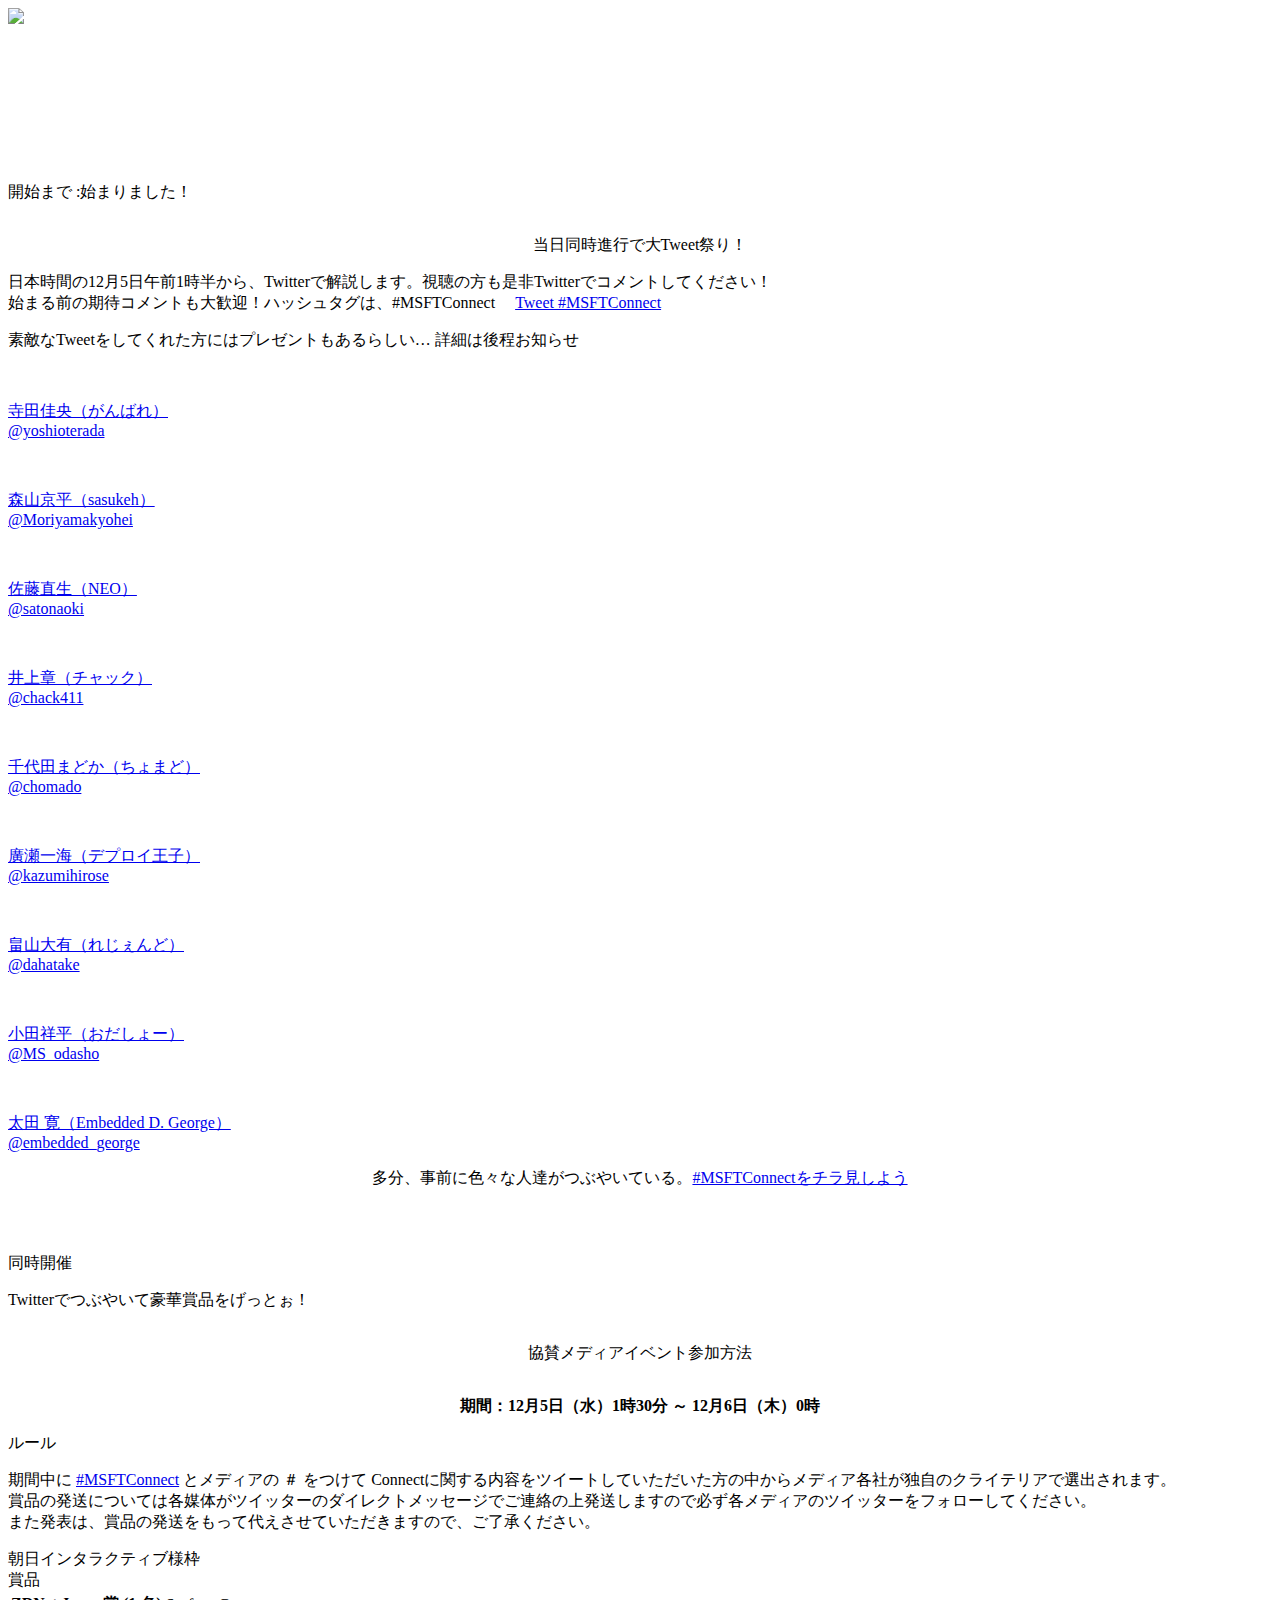
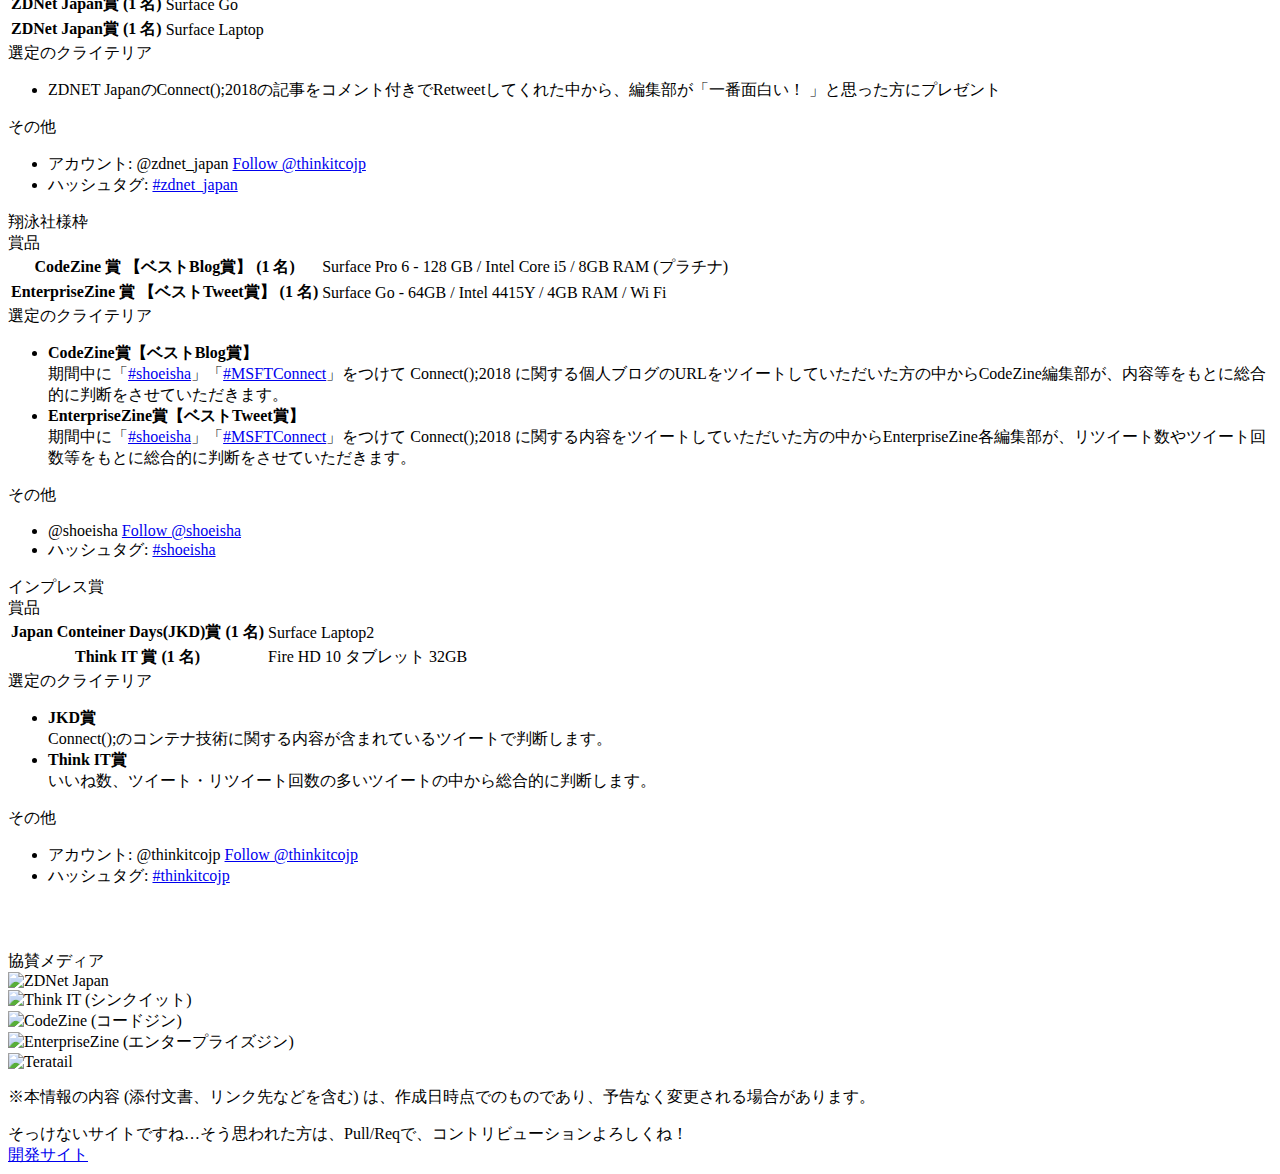
==== connect2018/index.htm @ d796ec49 "kyohei moriyamaの名前を修正" ====
<!DOCTYPE html>
<html>

<head>
    <meta charset="utf-8" />
    <meta http-equiv="X-UA-Compatible" content="IE=edge">
    <title>Connect();2018 - 日本のみんなでつながって成長していくサイト... 多分日々進化してく？</title>
    <meta name="viewport" content="width=device-width, initial-scale=1">
    <!--   <link rel="stylesheet" type="text/css" media="screen" href="main.css" />
    <script src="main.js"></script> -->
    <link rel="stylesheet" type="text/css" href="https://cdnjs.cloudflare.com/ajax/libs/bulma/0.7.2/css/bulma.min.css" />
    <link rel="stylesheet" type="text/css" href="style.css" />
    <script src="https://code.jquery.com/jquery-1.9.1.min.js"></script>
    <script type="text/javascript">
        function CountdownTimer(elm, tl, mes) {
            this.initialize.apply(this, arguments);
        }
        CountdownTimer.prototype = {
            initialize: function (elm, tl, mes) {
                this.elem = document.getElementById(elm);
                this.tl = tl;
                this.mes = mes;
            },
            countDown: function () {
                var timer = '';
                var today = new Date();
                var day = Math.floor((this.tl - today) / (24 * 60 * 60 * 1000));
                var hour = Math.floor(((this.tl - today) % (24 * 60 * 60 * 1000)) / (60 * 60 * 1000));
                var min = Math.floor(((this.tl - today) % (24 * 60 * 60 * 1000)) / (60 * 1000)) % 60;
                var sec = Math.floor(((this.tl - today) % (24 * 60 * 60 * 1000)) / 1000) % 60 % 60;
                var milli = Math.floor(((this.tl - today) % (24 * 60 * 60 * 1000)) / 10) % 100;
                var me = this;

                if ((this.tl - today) > 0) {
                    if (day) timer += '<span class="day">' + day + '日と</span>';
                    if (hour) timer += '<span class="hour">' + hour + '時間</span>';
                    timer += '<span class="min">' + this.addZero(min) + '分</span>';
                    this.elem.innerHTML = timer;
                    tid = setTimeout(function () {
                        me.countDown();
                    }, 10);
                } else {
                    this.elem.innerHTML = this.mes;
                    return;
                }
            },
            addZero: function (num) {
                return ('0' + num).slice(-2);
            }
        }

        function CDTimer() {
            var text = '開始まで :';
            var tl = new Date('2018/12/05 01:00:00');
            var timer = new CountdownTimer('CDTimer', tl, '始まりました！');
            timer.countDown();
            target = document.getElementById("text");
            target.innerHTML = text;
        }
        window.onload = function () {
            CDTimer();
        }
    </script>
</head>

<body>
    <div class="mv">
        <div class="container">
            <a href="http://aka.ms/connectevent" target="_blank"><img src="./media/Connect-Go-Live_EA_R1-A_TW.gif" /></a>
        </div>
    </div>
    <div class="mv">
        <iframe src='https://mediastream.microsoft.com/events/2018/1812/Connect/player/ConnectMain.html?cid=FieldAmp-Japan'
            border='0' frameborder='0' scrolling='no' allowfullscreen style='overflow:hidden;'>
            <!DOCTYPE html>
            <html>

            <head>
                <title></title>
                <meta charset="utf-8" />
            </head>

            <body></body>

            </html>
        </iframe>
    </div>

    <div class="hero is-info">
        <div class="hero-body">
            <div class="container">
                <div id="countdown_part" class="title">
                    <span class="timetext" id="text"></span><span id="CDTimer"></span>
                </div>
            </div>
        </div>
    </div>

    <div class="container">

        <div class="subtitle is-1" style="text-align: center; margin-top: 32px;">当日同時進行で大Tweet祭り！</div>

        <div id="first-message">
            <p>日本時間の12月5日午前1時半から、Twitterで解説します。視聴の方も是非Twitterでコメントしてください！<br>始まる前の期待コメントも大歓迎！ハッシュタグは、<a href="https://twitter.com/hashtag/MSFTConnect?src=hash"
                    target="_blank"></a>#MSFTConnect <span style="margin-left: 16px; display: inline-block;"><a href="https://twitter.com/intent/tweet?button_hashtag=MSFTConnect&ref_src=twsrc%5Etfw"
                        class="twitter-hashtag-button" data-show-count="false">Tweet #MSFTConnect</a>
                    <script async src="https://platform.twitter.com/widgets.js" charset="utf-8"></script>
                </span></p>
            <p>素敵なTweetをしてくれた方にはプレゼントもあるらしい… 詳細は後程お知らせ</p>
        </div>
        <div id="first-content" class="box">
            <div class="live-member level">
                <div class="level-item has-text-centered">
                    <div class="image">
                        <a href="https://twitter.com/yoshioterada" target="_blank">
                            <div><img class="is-rounded is-128x128" src="https://pbs.twimg.com/profile_images/631819260566745090/BuvoVo_Z_400x400.jpg"
                                    alt=""></div>
                            <p class="heading">寺田佳央（がんばれ）<br>@yoshioterada</p>
                        </a>
                    </div>
                </div>
                <div class="level-item has-text-centered">
                    <div class="image">
                        <a href="https://twitter.com/Moriyamakyohei" target="_blank">
                            <div><img class="is-rounded is-128x128" src="https://pbs.twimg.com/profile_images/1004241172254998528/gPisn2JV_400x400.jpg"
                                    alt=""></div>
                            <p class="heading">森山京平（sasukeh） <br>@Moriyamakyohei</p>
                        </a>
                    </div>
                </div>
                <div class="level-item has-text-centered">
                    <div class="image">
                        <a href="https://twitter.com/satonaoki" target="_blank">
                            <div><img class="is-rounded is-128x128" src="https://pbs.twimg.com/profile_images/1027744299511758848/-HyxqDrm_400x400.jpg"
                                    alt=""></div>
                            <p class="heading">佐藤直生（NEO）<br>@satonaoki</p>
                        </a>
                    </div>
                </div>
                <div class="level-item has-text-centered">
                    <div class="image">
                        <a href="https://twitter.com/chack411" target="_blank">
                            <div><img class="is-rounded" src="https://pbs.twimg.com/profile_images/1042088647833468928/E4us1sFs_400x400.jpg"
                                    alt=""></div>
                            <p class="heading">井上章（チャック）<br>@chack411</p>
                        </a>
                    </div>
                </div>
                <div class="level-item has-text-centered">
                    <div class="image">
                        <a href="https://twitter.com/chomado" target="_blank">
                            <div><img class="is-rounded" src="https://pbs.twimg.com/profile_images/1050242640585797632/HLKii_w3_400x400.jpg"
                                    alt=""></div>
                            <p class="heading">千代田まどか（ちょまど）<br>@chomado</p>
                        </a>
                    </div>
                </div>
                <div class="level-item has-text-centered">
                    <div class="image">
                        <a href="https://twitter.com/kazumihirose" target="_blank">
                            <div><img class="is-rounded" src="https://pbs.twimg.com/profile_images/857556268415766529/f6F5N2Xr_400x400.jpg"
                                    alt=""></div>
                            <p class="heading">廣瀬一海（デプロイ王子）<br>@kazumihirose</p>
                        </a>
                    </div>
                </div>
                <div class="level-item has-text-centered">
                    <div class="image">
                        <a href="https://twitter.com/dahatake" target="_blank">
                            <div><img class="is-rounded" src="https://pbs.twimg.com/profile_images/908348704016416774/4GsgPl7V_400x400.jpg"
                                    alt=""></div>
                            <p class="heading">畠山大有（れじぇんど）<br>@dahatake</p>
                        </a>
                    </div>
                </div>
                <div class="level-item has-text-centered">
                    <div class="image">
                        <a href="https://twitter.com/MS_odasho" target="_blank">
                            <div><img class="is-rounded" src="https://pbs.twimg.com/profile_images/765727034945351680/FRMDC5g0_400x400.jpg"
                                    alt=""></div>
                            <p class="heading">小田祥平（おだしょー）<br>@MS_odasho</p>
                        </a>
                    </div>
                </div>
                <div class="level-item has-text-centered">
                    <div class="image">
                        <a href="https://twitter.com/embedded_george" target="_blank">
                            <div><img class="is-rounded" src="https://pbs.twimg.com/profile_images/988253026686189568/6ACheeOR_400x400.jpg"
                                    alt=""></div>
                            <p class="heading">太田 寛（Embedded D. George）<br>@embedded_george</p>
                        </a>
                    </div>
                </div>
            </div>
        </div>

        <p style="margin-top: 16px; text-align: center;">多分、事前に色々な人達がつぶやいている。<a href="https://twitter.com/hashtag/MSConnect"
                target="_blank">#MSFTConnectをチラ見しよう</a></p>

    </div>

    <div class="hero is-info" style="margin-bottom: 32px; margin-top: 64px;">
        <div class="hero-body">
            <div class="container">
                <div class="title">同時開催</div>
                <p class="subtitle">Twitterでつぶやいて豪華賞品をげっとぉ！</p>
            </div>
        </div>
    </div>

    <div class="container">
        <div class="subtitle is-1" style="text-align: center;">協賛メディアイベント参加方法</div>
        <p style="text-align: center; margin-top: 32px; font-weight: bold;">期間：12月5日（水）1時30分 ～ 12月6日（木）0時</p>

        <div class="wrap-rule">
            <div class="subtitle is-2">ルール</div>
            <p>期間中に <a href="https://twitter.com/hashtag/MSFTConnect?src=hash" target="_blank">#MSFTConnect</a> とメディアの
                ＃ をつけて Connectに関する内容をツイートしていただいた方の中からメディア各社が独自のクライテリアで選出されます。<br />賞品の発送については各媒体がツイッターのダイレクトメッセージでご連絡の上発送しますので必ず各メディアのツイッターをフォローしてください。<br>また発表は、賞品の発送をもって代えさせていただきますので、ご了承ください。</p>
        </div>

        <div class="box">
            <div class="subtitle is-3">朝日インタラクティブ様枠</div>
            <article class="message">
                <div class="message-header">賞品</div>
                <div class="message-body">
                    <table class="table">
                        <tbody>
                            <tr>
                                <th>ZDNet Japan賞 (1 名)</th>
                                <td>Surface Go</td>
                            </tr>
                            <tr>
                                <th>ZDNet Japan賞 (1 名)</th>
                                <td>Surface Laptop</td>
                            </tr>
                        </tbody>
                    </table>
                </div>
            </article>
            <div class="subtitle is-5 has-text-grey">選定のクライテリア</div>
            <ul class="notes">
                <li>ZDNET JapanのConnect();2018の記事をコメント付きでRetweetしてくれた中から、編集部が「<span class="has-text-danger">一番面白い！</span>
                    」と思った方にプレゼント</li>
            </ul>
            <div class="subtitle is-5 has-text-grey">その他</div>
            <ul class="notes">
                <li>アカウント: @zdnet_japan <a href="https://twitter.com/zdnet_japan?ref_src=twsrc%5Etfw" class="twitter-follow-button"
                        data-show-count="false">Follow @thinkitcojp</a>
                    <script async src="https://platform.twitter.com/widgets.js" charset="utf-8"></script>
                </li>
                <li>ハッシュタグ: <a href="https://twitter.com/hashtag/ZDNet_Japan?src=hash" target="_blank">#zdnet_japan</a></li>
            </ul>
        </div>
        <div class="box">
            <div class="subtitle is-3">翔泳社様枠</div>
            <article class="message">
                <div class="message-header">賞品</div>
                <div class="message-body">
                    <table class="table">
                        <tbody>
                            <tr>
                                <th>CodeZine 賞 【ベストBlog賞】 (1 名)</th>
                                <td>Surface Pro 6 - 128 GB / Intel Core i5 / 8GB RAM (プラチナ)</td>
                            </tr>
                            <tr>
                                <th>EnterpriseZine 賞 【ベストTweet賞】 (1 名)</th>
                                <td>Surface Go - 64GB / Intel 4415Y / 4GB RAM / Wi Fi</td>
                            </tr>
                        </tbody>
                    </table>
                </div>
            </article>

            <div class="subtitle is-5 has-text-grey">選定のクライテリア</div>
            <ul class="notes">
                <li><strong>CodeZine賞【ベストBlog賞】</strong><br> 期間中に「<a href="https://twitter.com/hashtag/shoeisha?src=hash"
                        target="_blank">#shoeisha</a>」「<a href="https://twitter.com/hashtag/MSFTConnect?src=hash"
                        target="_blank">#MSFTConnect</a>」をつけて Connect();2018
                    に関する個人ブログのURLをツイートしていただいた方の中からCodeZine編集部が、内容等をもとに総合的に判断をさせていただきます。</li>
                <li><strong>EnterpriseZine賞【ベストTweet賞】</strong> <br> 期間中に「<a href="https://twitter.com/hashtag/shoeisha?src=hash"
                        target="_blank">#shoeisha</a>」「<a href="https://twitter.com/hashtag/MSFTConnect?src=hash"
                        target="_blank">#MSFTConnect</a>」をつけて Connect();2018
                    に関する内容をツイートしていただいた方の中からEnterpriseZine各編集部が、リツイート数やツイート回数等をもとに総合的に判断をさせていただきます。</li>
            </ul>
            <div class="subtitle is-5 has-text-grey">その他</div>
            <ul class="notes">
                <li>@shoeisha <a href="https://twitter.com/shoeisha?ref_src=twsrc%5Etfw" class="twitter-follow-button"
                        data-show-count="false">Follow @shoeisha</a>
                    <script async src="https://platform.twitter.com/widgets.js" charset="utf-8"></script>
                </li>
                <li>ハッシュタグ: <a href="https://twitter.com/hashtag/shoeisha?src=hash" target="_blank">#shoeisha</a></li>
            </ul>
        </div>

        <div class="box">
            <div class="subtitle is-3">インプレス賞</div>

            <article class="message">
                <div class="message-header">賞品</div>
                <div class="message-body">
                    <table class="table">
                        <tbody>
                            <tr>
                                <th>Japan Conteiner Days(JKD)賞 (1 名)</th>
                                <td>Surface Laptop2</td>
                            </tr>
                            <tr>
                                <th>Think IT 賞 (1 名)</th>
                                <td>Fire HD 10 タブレット 32GB</td>
                            </tr>
                        </tbody>
                    </table>
                </div>
            </article>

            <div class="subtitle is-5 has-text-grey">選定のクライテリア</div>
            <ul class="notes">
                <li><strong>JKD賞</strong><br> Connect();のコンテナ技術に関する内容が含まれているツイートで判断します。</li>
                <li><strong>Think IT賞</strong><br>いいね数、ツイート・リツイート回数の多いツイートの中から総合的に判断します。</li>
            </ul>
            <div class="subtitle is-5 has-text-grey">その他</div>
            <ul class="notes">
                <li>アカウント: @thinkitcojp <a href="https://twitter.com/thinkitcojp?ref_src=twsrc%5Etfw" class="twitter-follow-button"
                        data-show-count="false">Follow @thinkitcojp</a>
                    <script async src="https://platform.twitter.com/widgets.js" charset="utf-8"></script>
                </li>
                <li>ハッシュタグ: <a href="https://twitter.com/hashtag/thinkitcojp?src=hash" target="_blank">#thinkitcojp</a></li>
            </ul>

        </div>


    </div>
    <!--
    <p>
        <a class="twitter-timeline" href="https://twitter.com/embedded_george/lists/connect2018experts?ref_src=twsrc%5Etfw">当日つぶやく人たちに日常</a>
        <script async src="https://platform.twitter.com/widgets.js" charset="utf-8"></script>
    </p> 
-->

    <div class="wrap-media" style="margin-top: 64px;">
        <div class="container">
            <div class="subtitle is-2">協賛メディア</div>

            <div class="live-media level">
                <div class="level-item has-text-centered">
                    <div class="">
                        <img width="150" height="70" class="mscom-image sponsorPC" alt="ZDNet Japan" src="./media/zdnet_rgb.png">
                    </div>
                </div>
                <div class="level-item has-text-centered">
                    <div class="">
                        <img width="150" height="70" class="mscom-image sponsorPC" alt="Think IT (シンクイット)" src="./media/thinkit_basic.png">
                    </div>
                </div>
                <div class="level-item has-text-centered">
                    <div class="">
                        <img width="150" height="70" class="mscom-image sponsorPC" alt="CodeZine (コードジン)" src="./media/czlogo4web_padding.png">
                    </div>
                </div>
                <div class="level-item has-text-centered">
                    <div class="">
                        <img width="150" height="95" class="mscom-image sponsorPC" alt="EnterpriseZine (エンタープライズジン)"
                            src="./media/EnterpriseZine_logo.jpg">
                    </div>
                </div>
                <div class="level-item has-text-centered">
                    <div class="">
                        <img width="150" height="73" class="mscom-image sponsorPC" alt="Teratail" src="./media/06FF2BE8-03ED-46C2-B627-445B1ADF8217.png">
                    </div>
                </div>
            </div>
        </div>
    </div>

    <div class="container">
        <div class="disclaimer">
            <p>※本情報の内容 (添付文書、リンク先などを含む) は、作成日時点でのものであり、予告なく変更される場合があります。</p>
        </div>
    </div>


    <div class="last-message">
        <div class="container">
            <div>そっけないサイトですね…そう思われた方は、Pull/Reqで、コントリビューションよろしくね！<br />
                <a href="https://github.com/aldente-dev/aldente-dev.github.io" target="_blank">開発サイト</a></div>
        </div>
    </div>

</body>

</html>
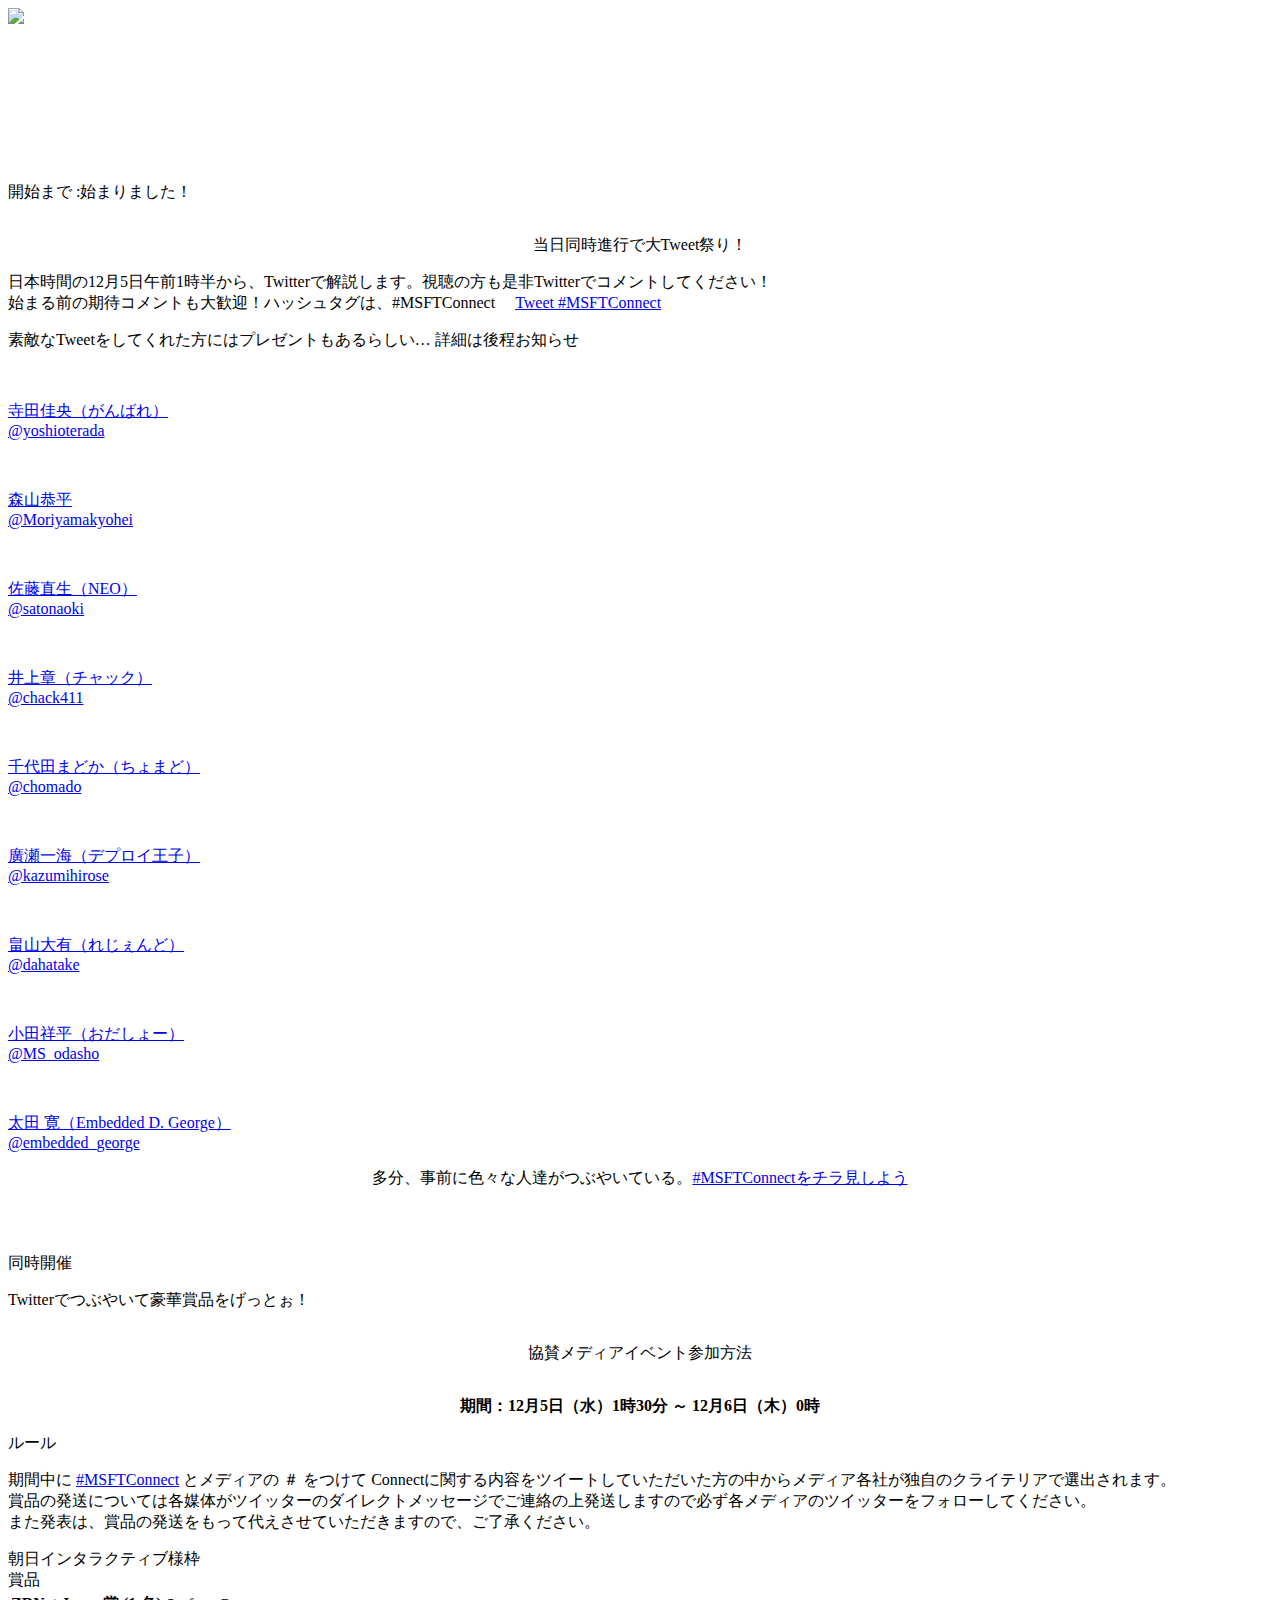
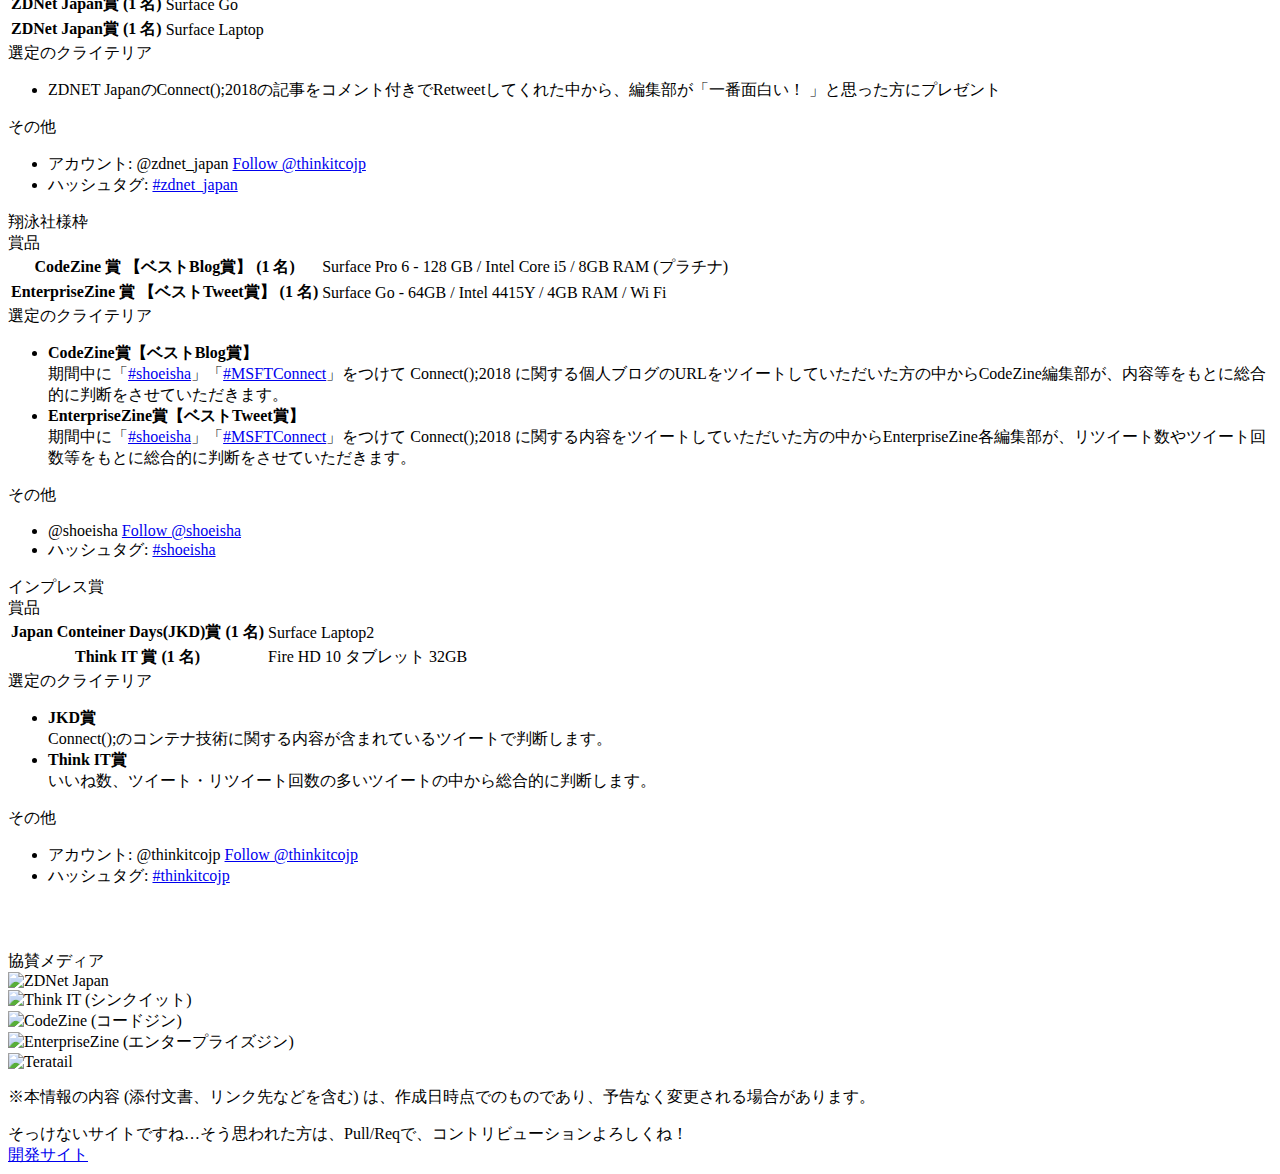
==== commit febb476e: "Merge pull request #5 from satonaoki/patch-1" ====
--- a/connect2018/index.htm
+++ b/connect2018/index.htm
@@ -20,8 +20,7 @@
                 this.elem = document.getElementById(elm);
                 this.tl = tl;
                 this.mes = mes;
-            },
-            countDown: function () {
+            }, countDown: function () {
                 var timer = '';
                 var today = new Date();
                 var day = Math.floor((this.tl - today) / (24 * 60 * 60 * 1000));
@@ -36,19 +35,13 @@
                     if (hour) timer += '<span class="hour">' + hour + '時間</span>';
                     timer += '<span class="min">' + this.addZero(min) + '分</span>';
                     this.elem.innerHTML = timer;
-                    tid = setTimeout(function () {
-                        me.countDown();
-                    }, 10);
+                    tid = setTimeout(function () { me.countDown(); }, 10);
                 } else {
                     this.elem.innerHTML = this.mes;
                     return;
                 }
-            },
-            addZero: function (num) {
-                return ('0' + num).slice(-2);
-            }
+            }, addZero: function (num) { return ('0' + num).slice(-2); }
         }
-
         function CDTimer() {
             var text = '開始まで :';
             var tl = new Date('2018/12/05 01:00:00');
@@ -104,8 +97,7 @@
             <p>日本時間の12月5日午前1時半から、Twitterで解説します。視聴の方も是非Twitterでコメントしてください！<br>始まる前の期待コメントも大歓迎！ハッシュタグは、<a href="https://twitter.com/hashtag/MSFTConnect?src=hash"
                     target="_blank"></a>#MSFTConnect <span style="margin-left: 16px; display: inline-block;"><a href="https://twitter.com/intent/tweet?button_hashtag=MSFTConnect&ref_src=twsrc%5Etfw"
                         class="twitter-hashtag-button" data-show-count="false">Tweet #MSFTConnect</a>
-                    <script async src="https://platform.twitter.com/widgets.js" charset="utf-8"></script>
-                </span></p>
+                    <script async src="https://platform.twitter.com/widgets.js" charset="utf-8"></script></span></p>
             <p>素敵なTweetをしてくれた方にはプレゼントもあるらしい… 詳細は後程お知らせ</p>
         </div>
         <div id="first-content" class="box">
@@ -124,7 +116,7 @@
                         <a href="https://twitter.com/Moriyamakyohei" target="_blank">
                             <div><img class="is-rounded is-128x128" src="https://pbs.twimg.com/profile_images/1004241172254998528/gPisn2JV_400x400.jpg"
                                     alt=""></div>
-                            <p class="heading">森山京平（sasukeh） <br>@Moriyamakyohei</p>
+                            <p class="heading">森山恭平 <br>@Moriyamakyohei</p>
                         </a>
                     </div>
                 </div>
@@ -194,7 +186,7 @@
             </div>
         </div>
 
-        <p style="margin-top: 16px; text-align: center;">多分、事前に色々な人達がつぶやいている。<a href="https://twitter.com/hashtag/MSConnect"
+        <p style="margin-top: 16px; text-align: center;">多分、事前に色々な人達がつぶやいている。<a href="https://twitter.com/hashtag/MSFTConnect"
                 target="_blank">#MSFTConnectをチラ見しよう</a></p>
 
     </div>
@@ -389,4 +381,4 @@
 
 </body>
 
-</html>+</html>
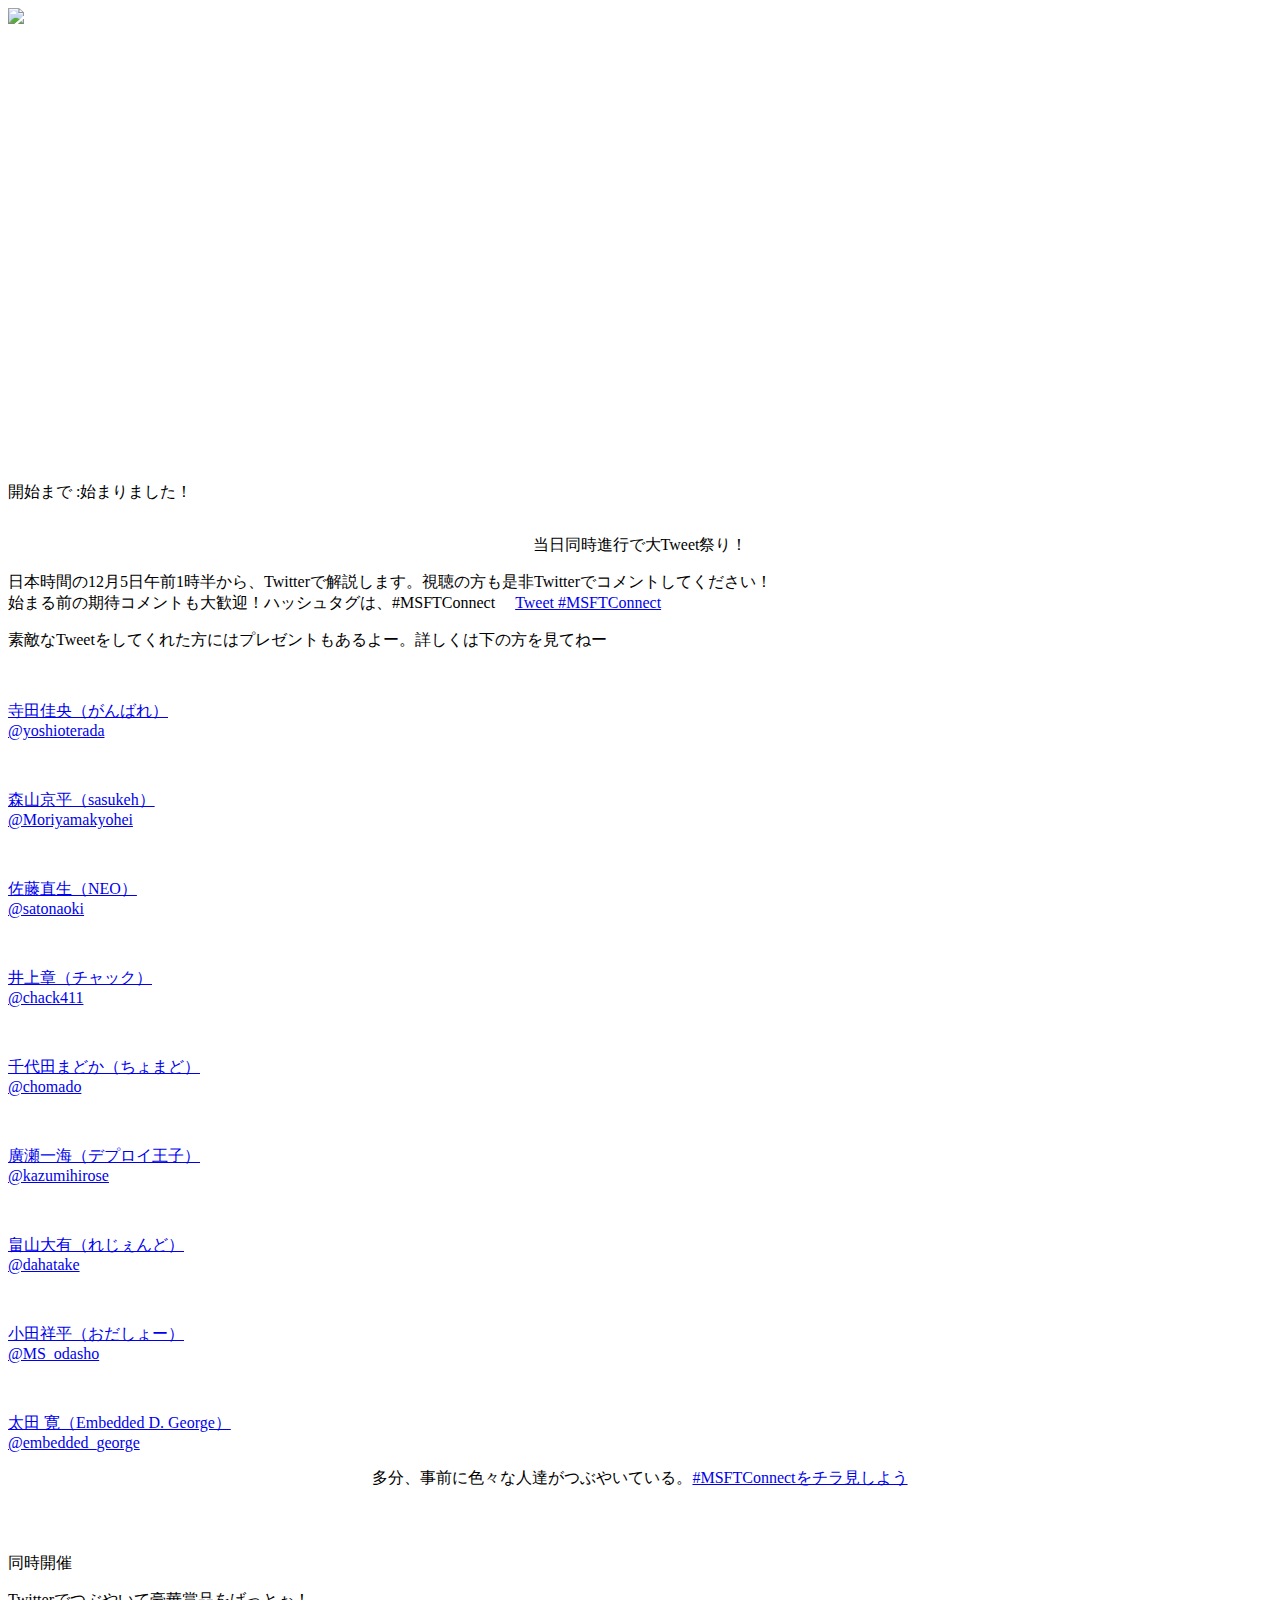
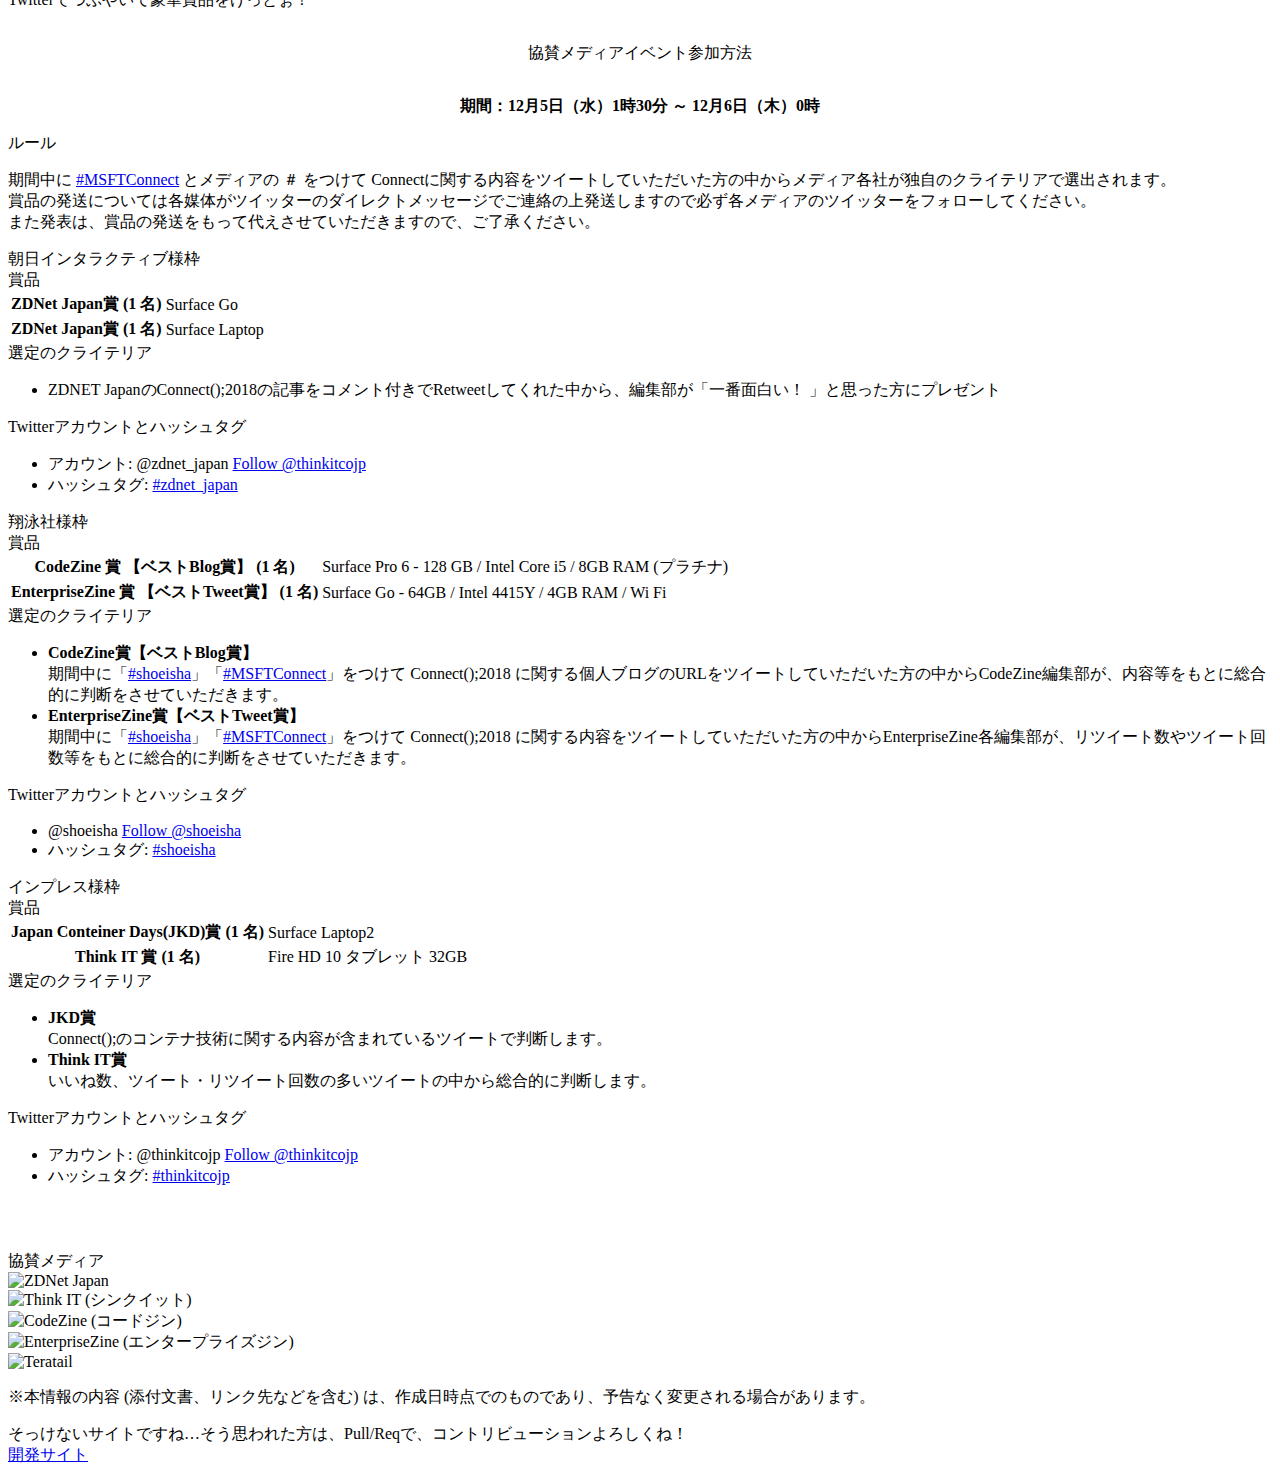
==== commit d94ce036: "Update index.htm" ====
--- a/connect2018/index.htm
+++ b/connect2018/index.htm
@@ -44,7 +44,7 @@
         }
         function CDTimer() {
             var text = '開始まで :';
-            var tl = new Date('2018/12/05 01:00:00');
+            var tl = new Date('2018/12/05 01:30:00');
             var timer = new CountdownTimer('CDTimer', tl, '始まりました！');
             timer.countDown();
             target = document.getElementById("text");
@@ -64,7 +64,7 @@
     </div>
     <div class="mv">
         <iframe src='https://mediastream.microsoft.com/events/2018/1812/Connect/player/ConnectMain.html?cid=FieldAmp-Japan'
-            border='0' frameborder='0' scrolling='no' allowfullscreen style='overflow:hidden;'>
+            width="800" height="450" border='0' frameborder='0' scrolling='no' allowfullscreen style='overflow:hidden;'>
             <!DOCTYPE html>
             <html>
 
@@ -98,7 +98,7 @@
                     target="_blank"></a>#MSFTConnect <span style="margin-left: 16px; display: inline-block;"><a href="https://twitter.com/intent/tweet?button_hashtag=MSFTConnect&ref_src=twsrc%5Etfw"
                         class="twitter-hashtag-button" data-show-count="false">Tweet #MSFTConnect</a>
                     <script async src="https://platform.twitter.com/widgets.js" charset="utf-8"></script></span></p>
-            <p>素敵なTweetをしてくれた方にはプレゼントもあるらしい… 詳細は後程お知らせ</p>
+            <p>素敵なTweetをしてくれた方にはプレゼントもあるよー。詳しくは下の方を見てねー</p>
         </div>
         <div id="first-content" class="box">
             <div class="live-member level">
@@ -116,7 +116,7 @@
                         <a href="https://twitter.com/Moriyamakyohei" target="_blank">
                             <div><img class="is-rounded is-128x128" src="https://pbs.twimg.com/profile_images/1004241172254998528/gPisn2JV_400x400.jpg"
                                     alt=""></div>
-                            <p class="heading">森山恭平 <br>@Moriyamakyohei</p>
+                            <p class="heading">森山京平（sasukeh） <br>@Moriyamakyohei</p>
                         </a>
                     </div>
                 </div>
@@ -234,7 +234,7 @@
                 <li>ZDNET JapanのConnect();2018の記事をコメント付きでRetweetしてくれた中から、編集部が「<span class="has-text-danger">一番面白い！</span>
                     」と思った方にプレゼント</li>
             </ul>
-            <div class="subtitle is-5 has-text-grey">その他</div>
+            <div class="subtitle is-5 has-text-grey">Twitterアカウントとハッシュタグ</div>
             <ul class="notes">
                 <li>アカウント: @zdnet_japan <a href="https://twitter.com/zdnet_japan?ref_src=twsrc%5Etfw" class="twitter-follow-button"
                         data-show-count="false">Follow @thinkitcojp</a>
@@ -274,7 +274,7 @@
                         target="_blank">#MSFTConnect</a>」をつけて Connect();2018
                     に関する内容をツイートしていただいた方の中からEnterpriseZine各編集部が、リツイート数やツイート回数等をもとに総合的に判断をさせていただきます。</li>
             </ul>
-            <div class="subtitle is-5 has-text-grey">その他</div>
+            <div class="subtitle is-5 has-text-grey">Twitterアカウントとハッシュタグ</div>
             <ul class="notes">
                 <li>@shoeisha <a href="https://twitter.com/shoeisha?ref_src=twsrc%5Etfw" class="twitter-follow-button"
                         data-show-count="false">Follow @shoeisha</a>
@@ -285,8 +285,7 @@
         </div>
 
         <div class="box">
-            <div class="subtitle is-3">インプレス賞</div>
-
+            <div class="subtitle is-3">インプレス様枠</div>
             <article class="message">
                 <div class="message-header">賞品</div>
                 <div class="message-body">
@@ -310,7 +309,7 @@
                 <li><strong>JKD賞</strong><br> Connect();のコンテナ技術に関する内容が含まれているツイートで判断します。</li>
                 <li><strong>Think IT賞</strong><br>いいね数、ツイート・リツイート回数の多いツイートの中から総合的に判断します。</li>
             </ul>
-            <div class="subtitle is-5 has-text-grey">その他</div>
+            <div class="subtitle is-5 has-text-grey">Twitterアカウントとハッシュタグ</div>
             <ul class="notes">
                 <li>アカウント: @thinkitcojp <a href="https://twitter.com/thinkitcojp?ref_src=twsrc%5Etfw" class="twitter-follow-button"
                         data-show-count="false">Follow @thinkitcojp</a>
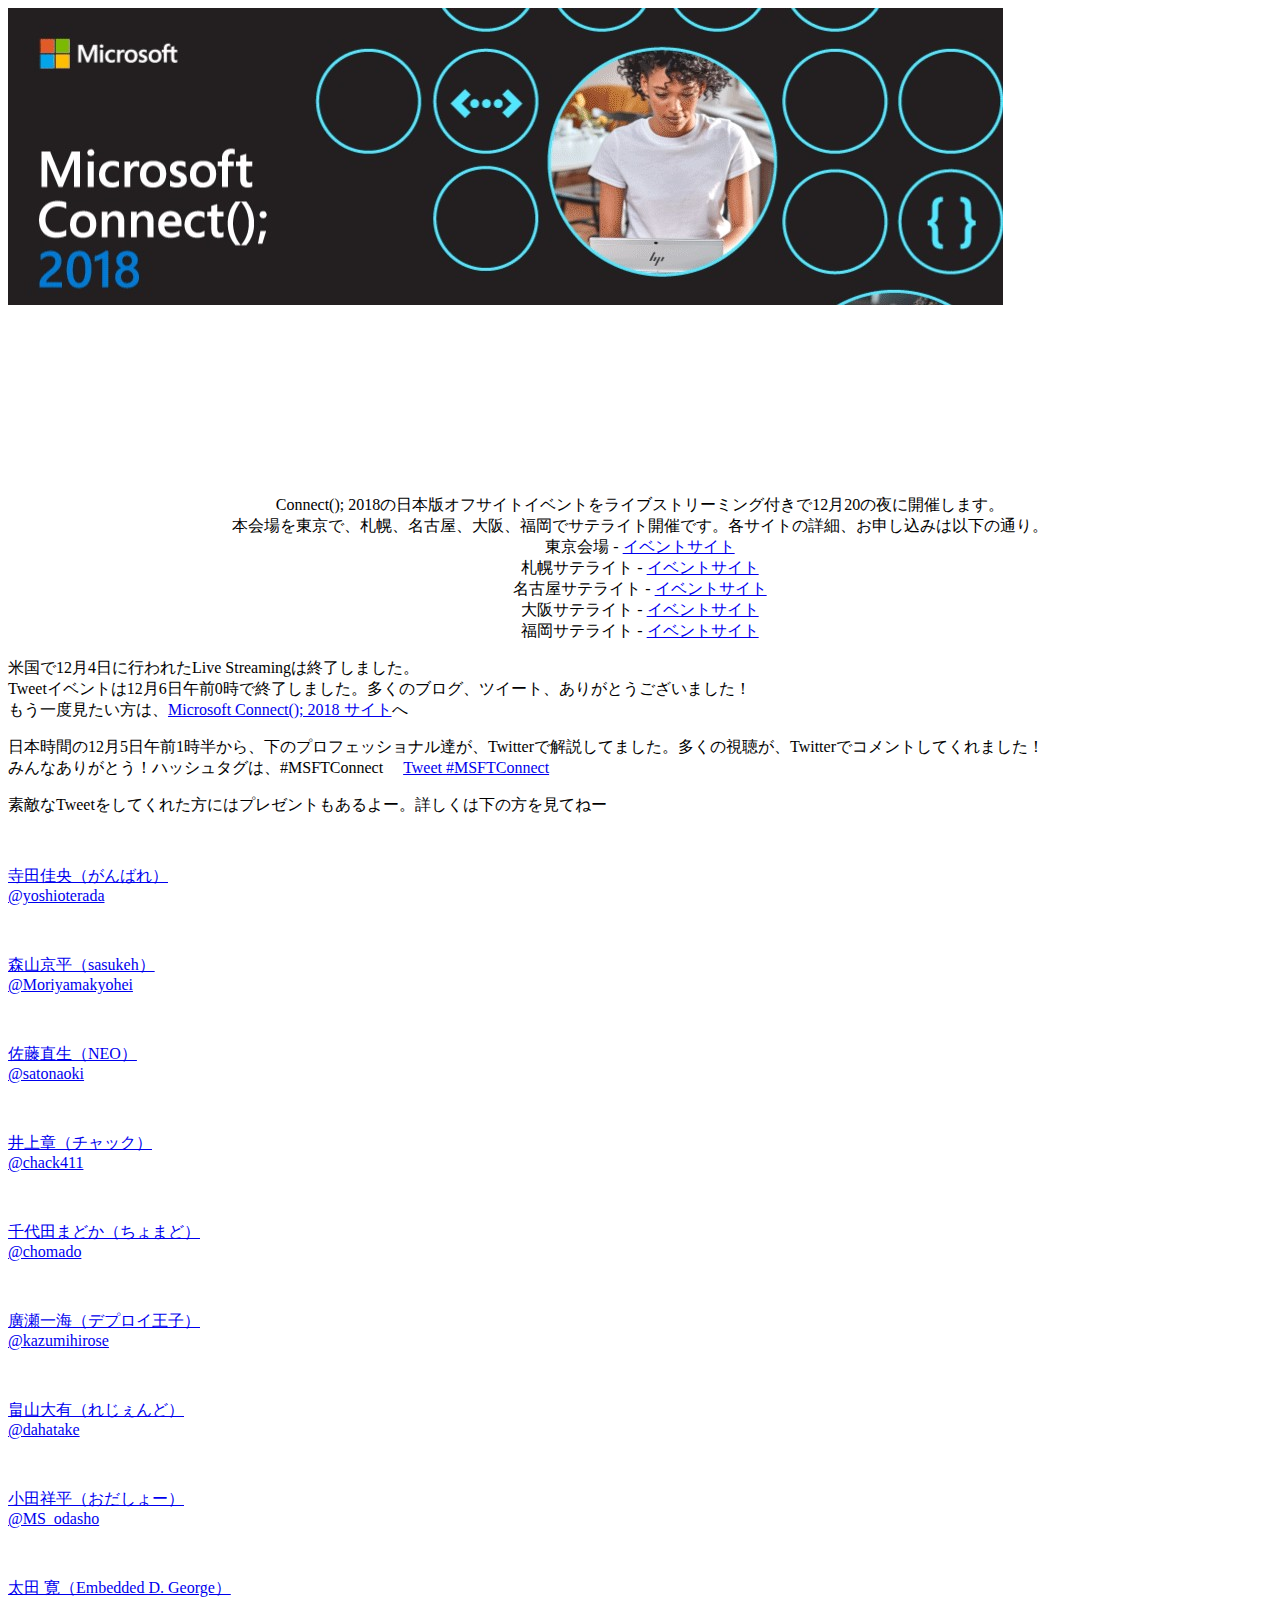
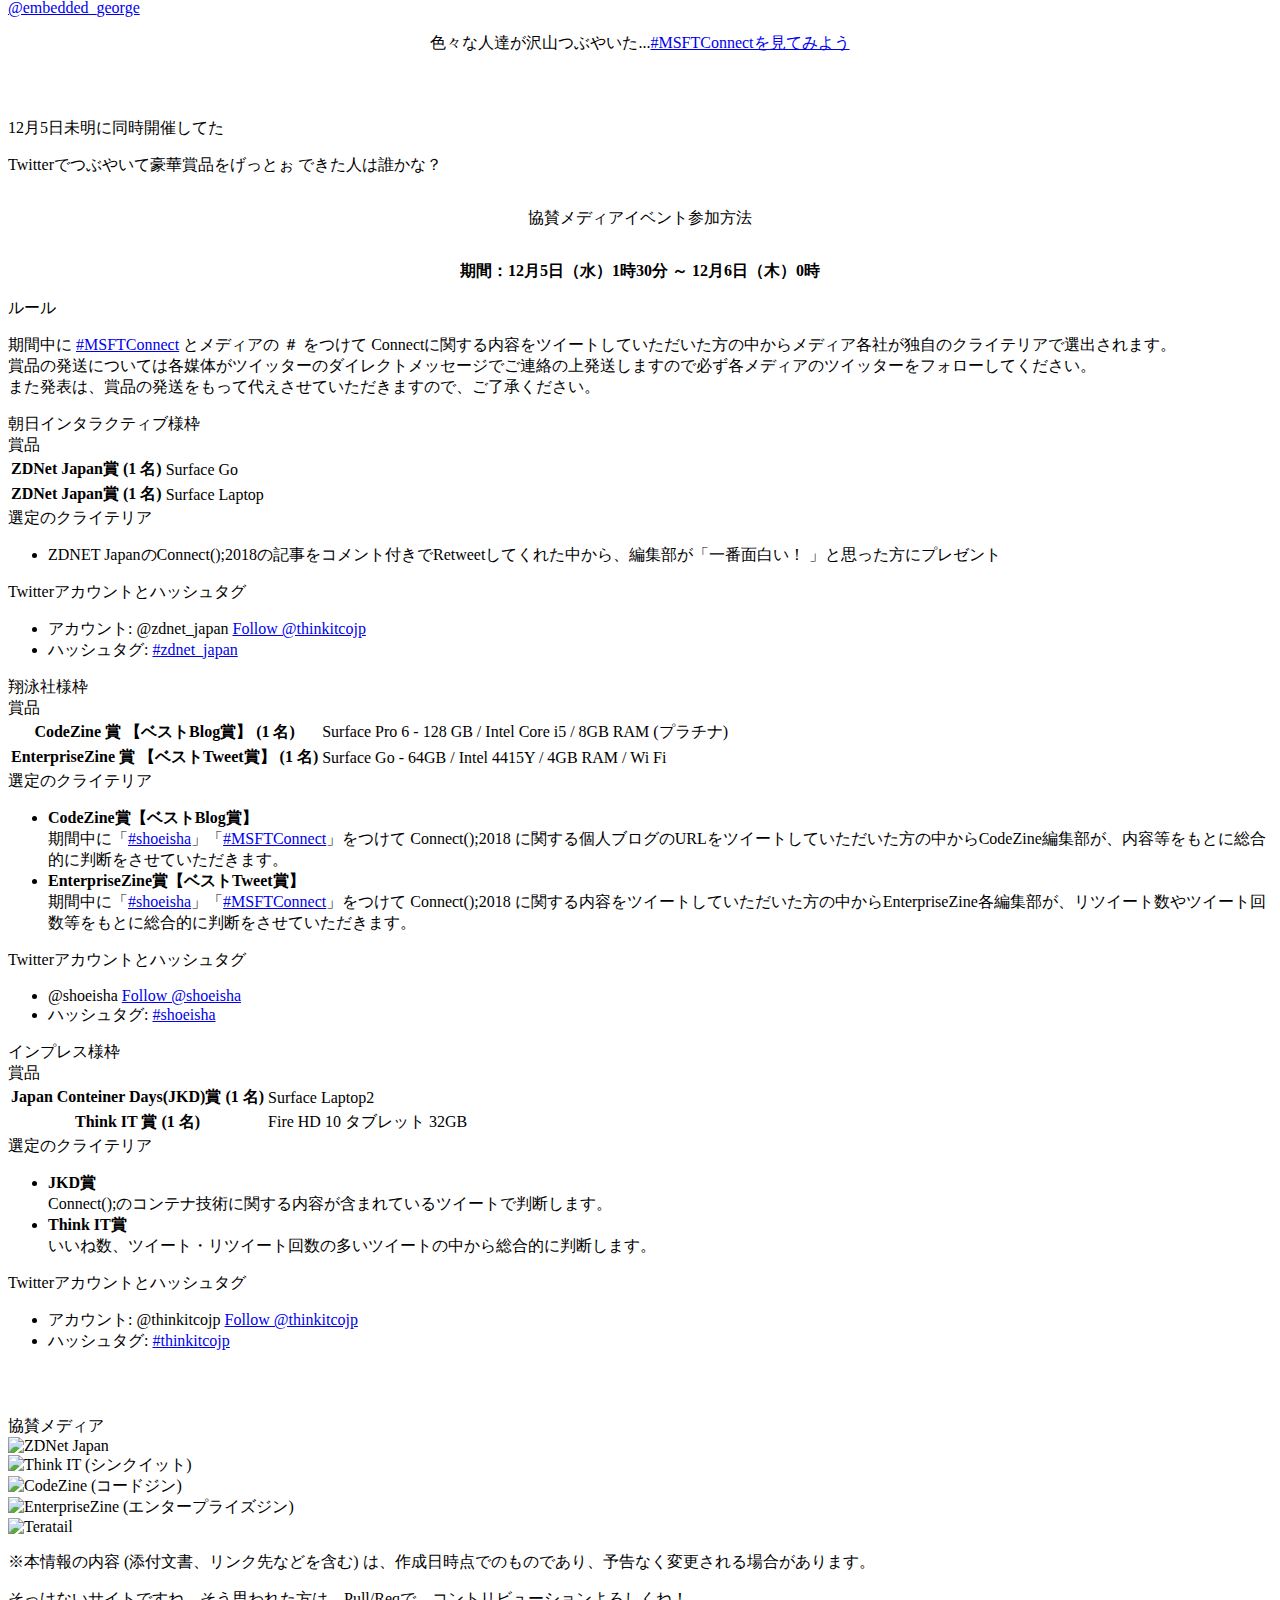
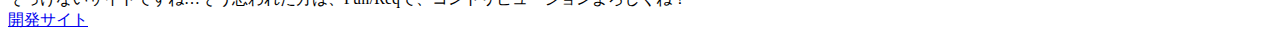
==== commit a76cb8b7: "Update for 12/20 offsite event info" ====
--- a/connect2018/index.htm
+++ b/connect2018/index.htm
@@ -59,12 +59,12 @@
 <body>
     <div class="mv">
         <div class="container">
-            <a href="http://aka.ms/connectevent" target="_blank"><img src="./media/Connect-Go-Live_EA_R1-A_TW.gif" /></a>
-        </div>
-    </div>
-    <div class="mv">
+            <a href="http://aka.ms/connectevent" target="_blank"><img src="./media/Connect-Go-Live_EA_R1-A_TW.jpg" /></a>
+        </div>
+    </div>
+    <div class="mv iframe-centering">
         <iframe src='https://mediastream.microsoft.com/events/2018/1812/Connect/player/ConnectMain.html?cid=FieldAmp-Japan'
-            width="800" height="450" border='0' frameborder='0' scrolling='no' allowfullscreen style='overflow:hidden;'>
+            border='0' frameborder='0' scrolling='no' allowfullscreen style='overflow:hidden;'>
             <!DOCTYPE html>
             <html>
 
@@ -78,7 +78,7 @@
             </html>
         </iframe>
     </div>
-
+    <!--
     <div class="hero is-info">
         <div class="hero-body">
             <div class="container">
@@ -87,14 +87,28 @@
                 </div>
             </div>
         </div>
-    </div>
+    </div> -->
 
     <div class="container">
 
-        <div class="subtitle is-1" style="text-align: center; margin-top: 32px;">当日同時進行で大Tweet祭り！</div>
-
+        <div class="subtitle is-1" style="text-align: center; margin-top: 32px;">Connect();
+            2018の日本版オフサイトイベントをライブストリーミング付きで12月20の夜に開催します。<br />
+            本会場を東京で、札幌、名古屋、大阪、福岡でサテライト開催です。各サイトの詳細、お申し込みは以下の通り。<br />
+            東京会場 - <a href="https://connpass.com/event/111254/" target="_blank">イベントサイト</a><br />
+            札幌サテライト - <a href="https://connpass.com/event/112469/" target="_blank">イベントサイト</a><br />
+            名古屋サテライト - <a href="https://connpass.com/event/112590/" target="_blank">イベントサイト</a><br />
+            大阪サテライト - <a href="https://aldente-dev.connpass.com/event/112309/" target="_blank">イベントサイト</a><br />
+            福岡サテライト - <a href="https://connpass.com/event/112610/" target="_blank">イベントサイト</a><br />
+        </div>
         <div id="first-message">
-            <p>日本時間の12月5日午前1時半から、Twitterで解説します。視聴の方も是非Twitterでコメントしてください！<br>始まる前の期待コメントも大歓迎！ハッシュタグは、<a href="https://twitter.com/hashtag/MSFTConnect?src=hash"
+            <p>
+                米国で12月4日に行われたLive Streamingは終了しました。<br />
+                Tweetイベントは12月6日午前0時で終了しました。多くのブログ、ツイート、ありがとうございました！<br />
+                もう一度見たい方は、<a href="http://aka.ms/connectevent" target="_blank">Microsoft Connect(); 2018 サイト</a>へ
+            </p>
+        </div>
+        <div id="first-message">
+            <p>日本時間の12月5日午前1時半から、下のプロフェッショナル達が、Twitterで解説してました。多くの視聴が、Twitterでコメントしてくれました！<br>みんなありがとう！ハッシュタグは、<a href="https://twitter.com/hashtag/MSFTConnect?src=hash"
                     target="_blank"></a>#MSFTConnect <span style="margin-left: 16px; display: inline-block;"><a href="https://twitter.com/intent/tweet?button_hashtag=MSFTConnect&ref_src=twsrc%5Etfw"
                         class="twitter-hashtag-button" data-show-count="false">Tweet #MSFTConnect</a>
                     <script async src="https://platform.twitter.com/widgets.js" charset="utf-8"></script></span></p>
@@ -186,16 +200,16 @@
             </div>
         </div>
 
-        <p style="margin-top: 16px; text-align: center;">多分、事前に色々な人達がつぶやいている。<a href="https://twitter.com/hashtag/MSFTConnect"
-                target="_blank">#MSFTConnectをチラ見しよう</a></p>
+        <p style="margin-top: 16px; text-align: center;">色々な人達が沢山つぶやいた...<a href="https://twitter.com/hashtag/MSFTConnect"
+                target="_blank">#MSFTConnectを見てみよう</a></p>
 
     </div>
 
     <div class="hero is-info" style="margin-bottom: 32px; margin-top: 64px;">
         <div class="hero-body">
             <div class="container">
-                <div class="title">同時開催</div>
-                <p class="subtitle">Twitterでつぶやいて豪華賞品をげっとぉ！</p>
+                <div class="title">12月5日未明に同時開催してた</div>
+                <p class="subtitle">Twitterでつぶやいて豪華賞品をげっとぉ できた人は誰かな？</p>
             </div>
         </div>
     </div>
@@ -380,4 +394,4 @@
 
 </body>
 
-</html>
+</html>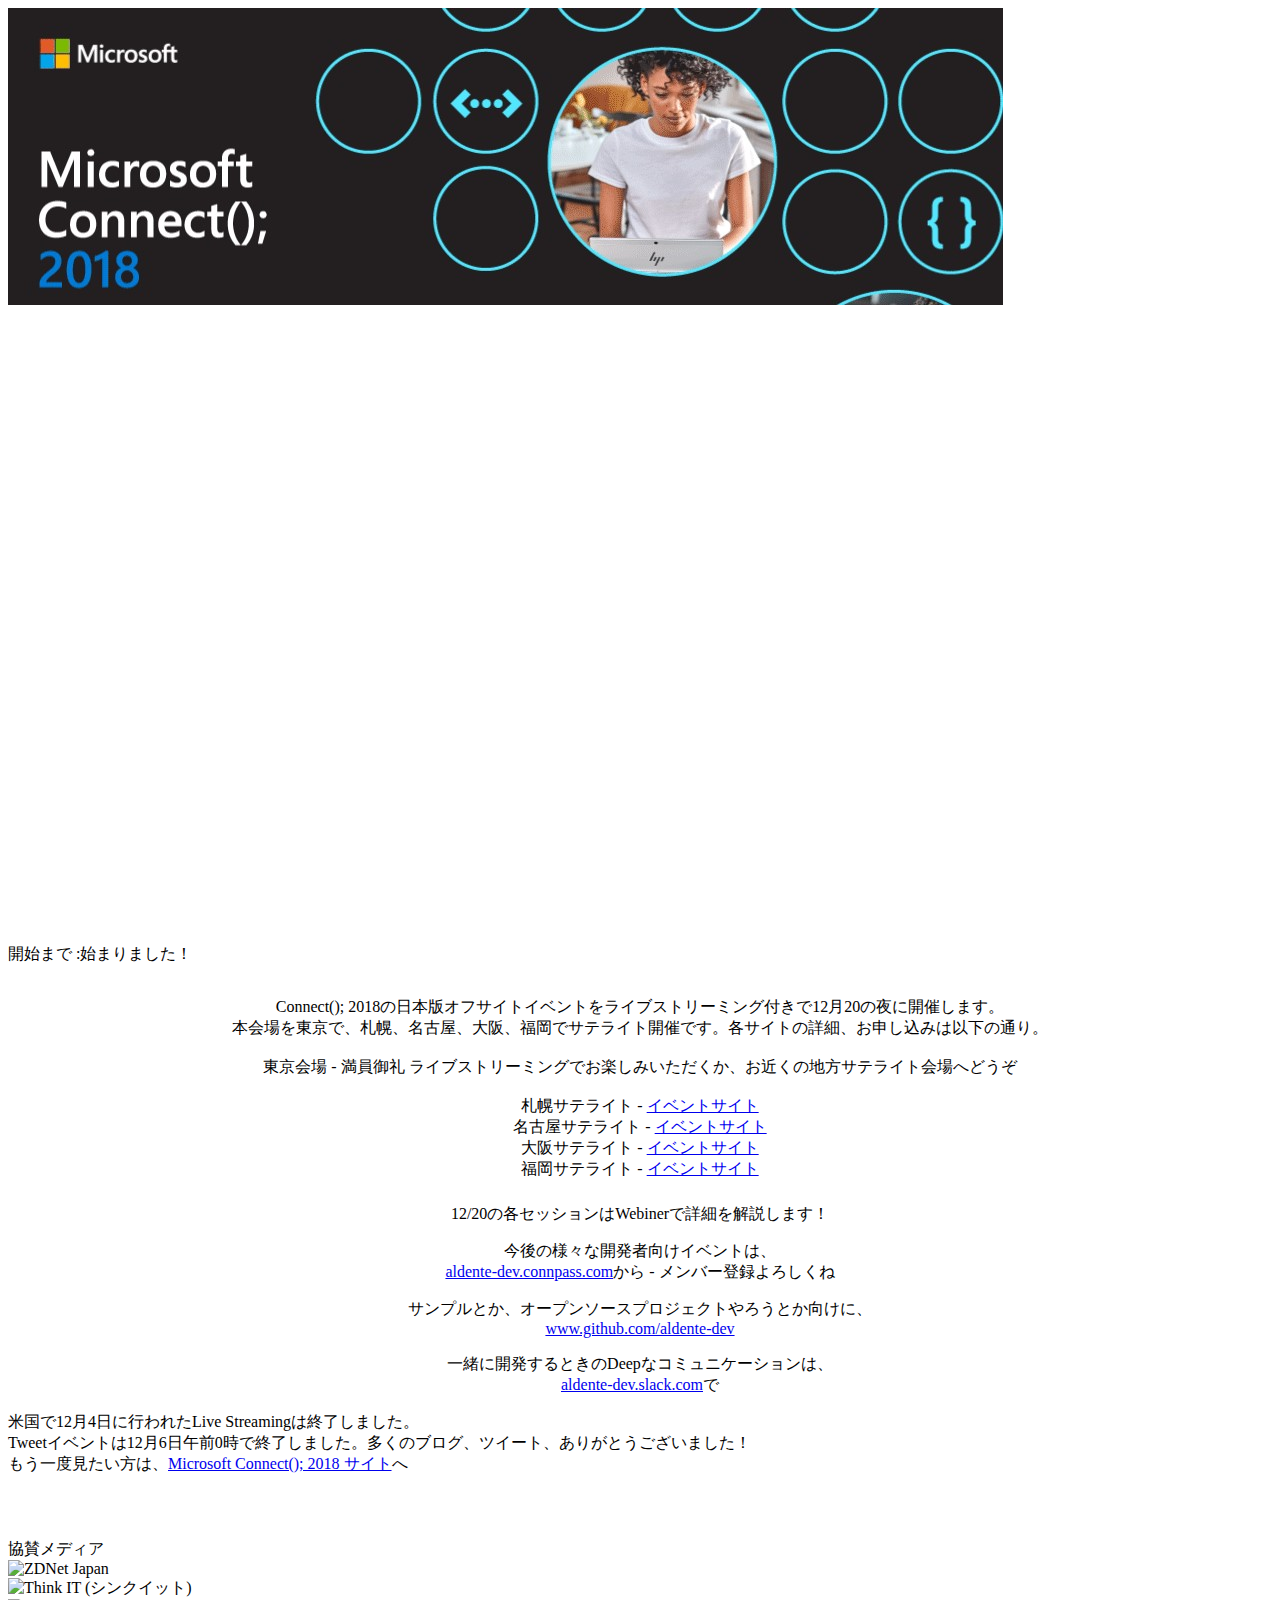
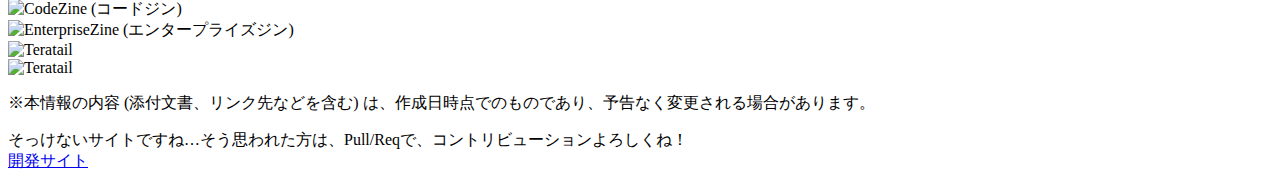
==== commit 2e98b978: "Update contents for after event" ====
--- a/connect2018/index.htm
+++ b/connect2018/index.htm
@@ -44,7 +44,7 @@
         }
         function CDTimer() {
             var text = '開始まで :';
-            var tl = new Date('2018/12/05 01:30:00');
+            var tl = new Date('2018/12/20 19:00:00');
             var timer = new CountdownTimer('CDTimer', tl, '始まりました！');
             timer.countDown();
             target = document.getElementById("text");
@@ -63,6 +63,11 @@
         </div>
     </div>
     <div class="mv iframe-centering">
+        <iframe width="1122" height="631" src="https://www.youtube.com/embed/6Om_YBVa6a4" frameborder="0" allow="accelerometer; autoplay; encrypted-media; gyroscope; picture-in-picture"
+            allowfullscreen></iframe>
+    </div>
+    <!--
+    <div class="mv iframe-centering">
         <iframe src='https://mediastream.microsoft.com/events/2018/1812/Connect/player/ConnectMain.html?cid=FieldAmp-Japan'
             border='0' frameborder='0' scrolling='no' allowfullscreen style='overflow:hidden;'>
             <!DOCTYPE html>
@@ -77,8 +82,8 @@
 
             </html>
         </iframe>
-    </div>
-    <!--
+    </div> -->
+
     <div class="hero is-info">
         <div class="hero-body">
             <div class="container">
@@ -87,18 +92,26 @@
                 </div>
             </div>
         </div>
-    </div> -->
+    </div>
 
     <div class="container">
 
         <div class="subtitle is-1" style="text-align: center; margin-top: 32px;">Connect();
             2018の日本版オフサイトイベントをライブストリーミング付きで12月20の夜に開催します。<br />
-            本会場を東京で、札幌、名古屋、大阪、福岡でサテライト開催です。各サイトの詳細、お申し込みは以下の通り。<br />
-            東京会場 - <a href="https://connpass.com/event/111254/" target="_blank">イベントサイト</a><br />
+            本会場を東京で、札幌、名古屋、大阪、福岡でサテライト開催です。各サイトの詳細、お申し込みは以下の通り。<br /><br />
+            東京会場 - 満員御礼 ライブストリーミングでお楽しみいただくか、お近くの地方サテライト会場へどうぞ</a><br /><br />
             札幌サテライト - <a href="https://connpass.com/event/112469/" target="_blank">イベントサイト</a><br />
             名古屋サテライト - <a href="https://connpass.com/event/112590/" target="_blank">イベントサイト</a><br />
             大阪サテライト - <a href="https://aldente-dev.connpass.com/event/112309/" target="_blank">イベントサイト</a><br />
             福岡サテライト - <a href="https://connpass.com/event/112610/" target="_blank">イベントサイト</a><br />
+        </div>
+        <div id="japan-offsite" class="subtitle is-2" style="text-align: center; margin-top: 24px;">
+            <p>12/20の各セッションはWebinerで詳細を解説します！</p>
+            <p>今後の様々な開発者向けイベントは、<br /><a href="https://aldente-dev.connpass.com" target="_blank">aldente-dev.connpass.com</a>から
+                -
+                メンバー登録よろしくね</p>
+            <p>サンプルとか、オープンソースプロジェクトやろうとか向けに、<br /><a href="https://www.github.com/aldente-dev" target="_blank">www.github.com/aldente-dev</a></p>
+            <p>一緒に開発するときのDeepなコミュニケーションは、<br /><a href="https://aldente-dev.slack.com" target="_blank">aldente-dev.slack.com</a>で</p>
         </div>
         <div id="first-message">
             <p>
@@ -107,6 +120,7 @@
                 もう一度見たい方は、<a href="http://aka.ms/connectevent" target="_blank">Microsoft Connect(); 2018 サイト</a>へ
             </p>
         </div>
+        <!--
         <div id="first-message">
             <p>日本時間の12月5日午前1時半から、下のプロフェッショナル達が、Twitterで解説してました。多くの視聴が、Twitterでコメントしてくれました！<br>みんなありがとう！ハッシュタグは、<a href="https://twitter.com/hashtag/MSFTConnect?src=hash"
                     target="_blank"></a>#MSFTConnect <span style="margin-left: 16px; display: inline-block;"><a href="https://twitter.com/intent/tweet?button_hashtag=MSFTConnect&ref_src=twsrc%5Etfw"
@@ -203,8 +217,8 @@
         <p style="margin-top: 16px; text-align: center;">色々な人達が沢山つぶやいた...<a href="https://twitter.com/hashtag/MSFTConnect"
                 target="_blank">#MSFTConnectを見てみよう</a></p>
 
-    </div>
-
+    </div> -->
+        <!--
     <div class="hero is-info" style="margin-bottom: 32px; margin-top: 64px;">
         <div class="hero-body">
             <div class="container">
@@ -335,62 +349,67 @@
         </div>
 
 
-    </div>
-    <!--
+    </div> -->
+        <!--
     <p>
         <a class="twitter-timeline" href="https://twitter.com/embedded_george/lists/connect2018experts?ref_src=twsrc%5Etfw">当日つぶやく人たちに日常</a>
         <script async src="https://platform.twitter.com/widgets.js" charset="utf-8"></script>
     </p> 
 -->
 
-    <div class="wrap-media" style="margin-top: 64px;">
+        <div class="wrap-media" style="margin-top: 64px;">
+            <div class="container">
+                <div class="subtitle is-2">協賛メディア</div>
+
+                <div class="live-media level">
+                    <div class="level-item has-text-centered">
+                        <div class="">
+                            <img width="150" height="70" class="mscom-image sponsorPC" alt="ZDNet Japan" src="./media/zdnet_rgb.png">
+                        </div>
+                    </div>
+                    <div class="level-item has-text-centered">
+                        <div class="">
+                            <img width="150" height="70" class="mscom-image sponsorPC" alt="Think IT (シンクイット)" src="./media/thinkit_basic.png">
+                        </div>
+                    </div>
+                    <div class="level-item has-text-centered">
+                        <div class="">
+                            <img width="150" height="70" class="mscom-image sponsorPC" alt="CodeZine (コードジン)" src="./media/czlogo4web_padding.png">
+                        </div>
+                    </div>
+                    <div class="level-item has-text-centered">
+                        <div class="">
+                            <img width="150" height="95" class="mscom-image sponsorPC" alt="EnterpriseZine (エンタープライズジン)"
+                                src="./media/EnterpriseZine_logo.jpg">
+                        </div>
+                    </div>
+                    <div class="level-item has-text-centered">
+                        <div class="">
+                            <img width="150" height="73" class="mscom-image sponsorPC" alt="Teratail" src="./media/06FF2BE8-03ED-46C2-B627-445B1ADF8217.png">
+                        </div>
+                    </div>
+                    <div class="level-item has-text-centered">
+                        <div class="">
+                            <img width="150" height="73" class="mscom-image sponsorPC" alt="Teratail" src="./media/qiita-rectangle.png">
+                        </div>
+                    </div>
+                </div>
+            </div>
+        </div>
+
         <div class="container">
-            <div class="subtitle is-2">協賛メディア</div>
-
-            <div class="live-media level">
-                <div class="level-item has-text-centered">
-                    <div class="">
-                        <img width="150" height="70" class="mscom-image sponsorPC" alt="ZDNet Japan" src="./media/zdnet_rgb.png">
-                    </div>
-                </div>
-                <div class="level-item has-text-centered">
-                    <div class="">
-                        <img width="150" height="70" class="mscom-image sponsorPC" alt="Think IT (シンクイット)" src="./media/thinkit_basic.png">
-                    </div>
-                </div>
-                <div class="level-item has-text-centered">
-                    <div class="">
-                        <img width="150" height="70" class="mscom-image sponsorPC" alt="CodeZine (コードジン)" src="./media/czlogo4web_padding.png">
-                    </div>
-                </div>
-                <div class="level-item has-text-centered">
-                    <div class="">
-                        <img width="150" height="95" class="mscom-image sponsorPC" alt="EnterpriseZine (エンタープライズジン)"
-                            src="./media/EnterpriseZine_logo.jpg">
-                    </div>
-                </div>
-                <div class="level-item has-text-centered">
-                    <div class="">
-                        <img width="150" height="73" class="mscom-image sponsorPC" alt="Teratail" src="./media/06FF2BE8-03ED-46C2-B627-445B1ADF8217.png">
-                    </div>
-                </div>
-            </div>
-        </div>
-    </div>
-
-    <div class="container">
-        <div class="disclaimer">
-            <p>※本情報の内容 (添付文書、リンク先などを含む) は、作成日時点でのものであり、予告なく変更される場合があります。</p>
-        </div>
-    </div>
-
-
-    <div class="last-message">
-        <div class="container">
-            <div>そっけないサイトですね…そう思われた方は、Pull/Reqで、コントリビューションよろしくね！<br />
-                <a href="https://github.com/aldente-dev/aldente-dev.github.io" target="_blank">開発サイト</a></div>
-        </div>
-    </div>
+            <div class="disclaimer">
+                <p>※本情報の内容 (添付文書、リンク先などを含む) は、作成日時点でのものであり、予告なく変更される場合があります。</p>
+            </div>
+        </div>
+
+
+        <div class="last-message">
+            <div class="container">
+                <div>そっけないサイトですね…そう思われた方は、Pull/Reqで、コントリビューションよろしくね！<br />
+                    <a href="https://github.com/aldente-dev/aldente-dev.github.io" target="_blank">開発サイト</a></div>
+            </div>
+        </div>
 
 </body>
 
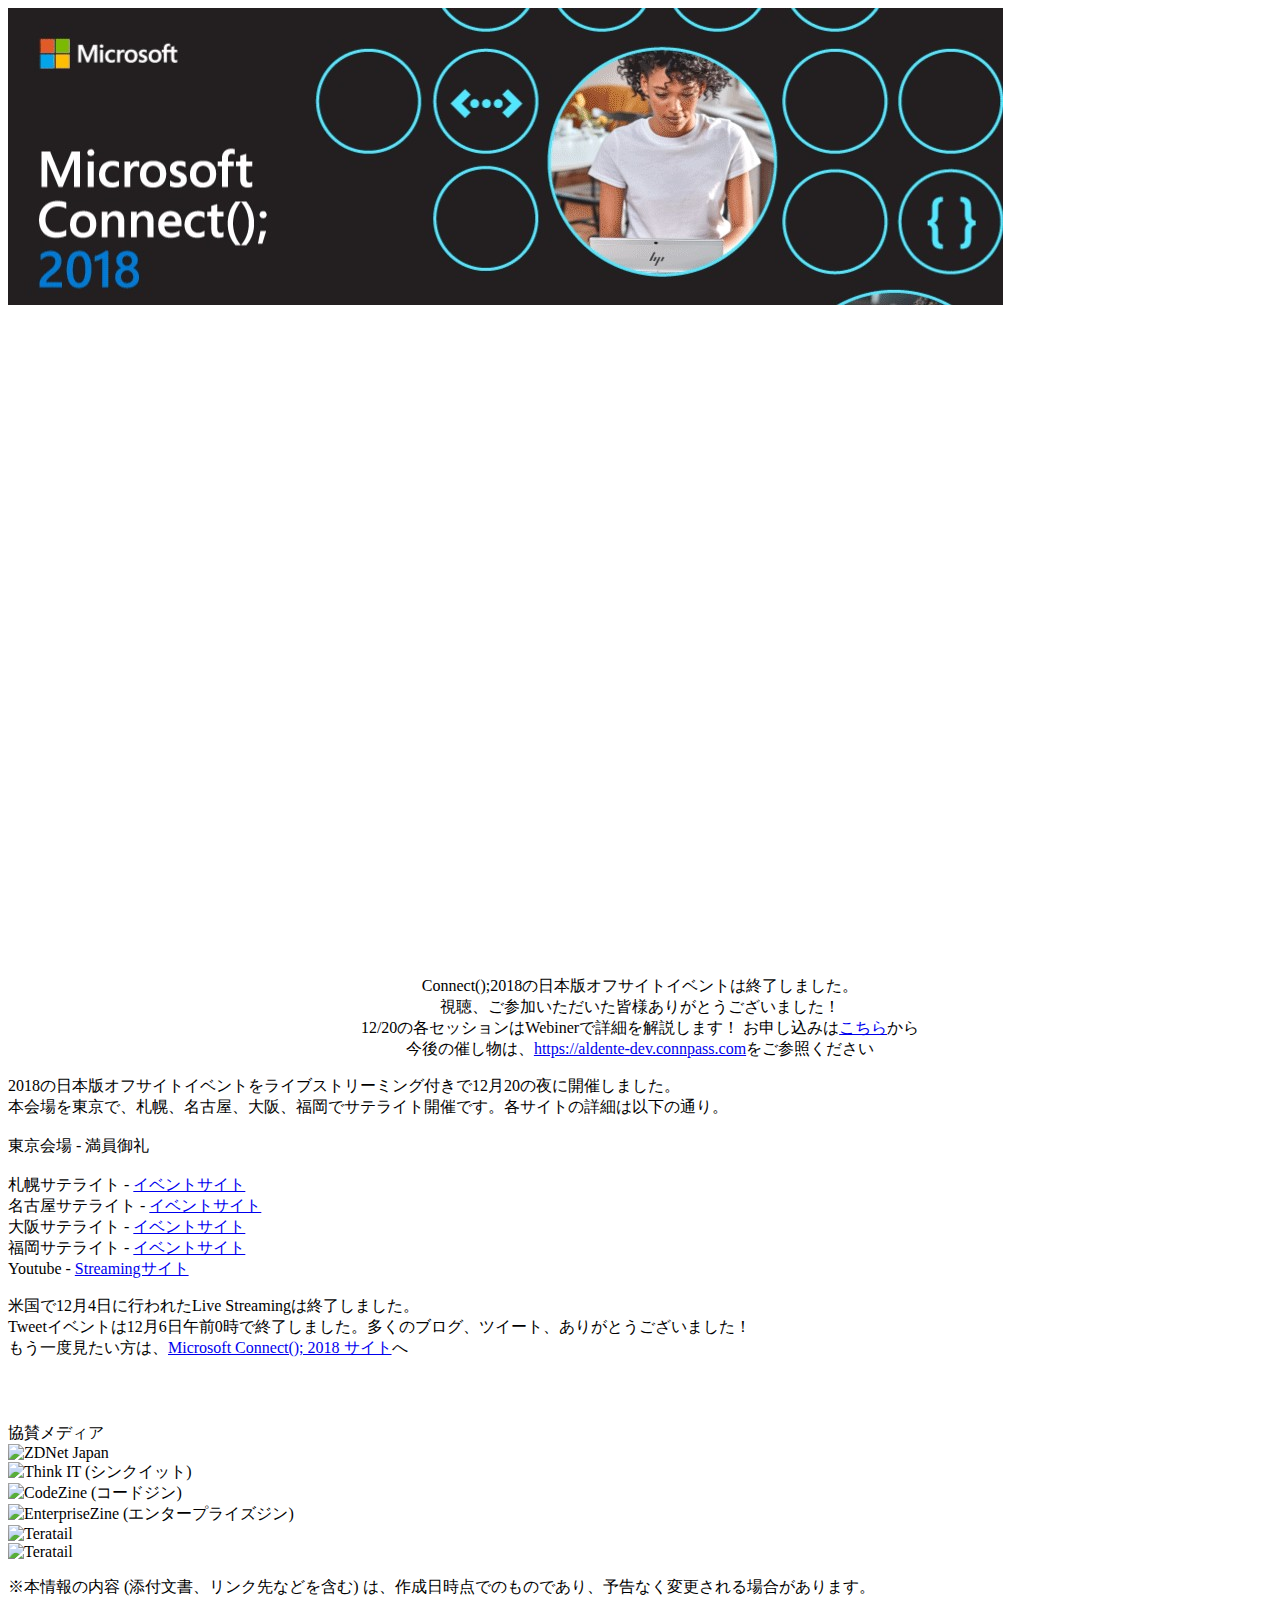
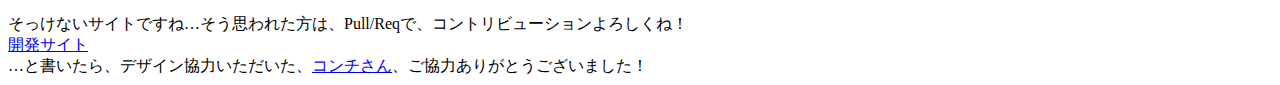
==== commit 1d3decd4: "Merge 96031239b5243453fe127eb9fac7f4fa5f4b72e9 into b3bf97af6c2743fc8edc642f43fc11b6a72b7aae" ====
--- a/connect2018/index.htm
+++ b/connect2018/index.htm
@@ -83,7 +83,7 @@
             </html>
         </iframe>
     </div> -->
-
+    <!--
     <div class="hero is-info">
         <div class="hero-body">
             <div class="container">
@@ -92,11 +92,29 @@
                 </div>
             </div>
         </div>
-    </div>
+    </div> -->
 
     <div class="container">
-
-        <div class="subtitle is-1" style="text-align: center; margin-top: 32px;">Connect();
+        <div class="subtitle is-1" style="text-align: center; margin-top: 32px;">
+            Connect();2018の日本版オフサイトイベントは終了しました。<br />
+            視聴、ご参加いただいた皆様ありがとうございました！<br />
+            12/20の各セッションはWebinerで詳細を解説します！ お申し込みは<a href="https://github.com/aldente-dev/aldente-dev.github.io/blob/master/connect2018/webiner.md">こちら</a>から<br />
+            今後の催し物は、<a href="https://aldente-dev.connpass.com">https://aldente-dev.connpass.com</a>をご参照ください
+        </div>
+        <div id="first-message">
+            <p>
+                2018の日本版オフサイトイベントをライブストリーミング付きで12月20の夜に開催しました。<br />
+                本会場を東京で、札幌、名古屋、大阪、福岡でサテライト開催です。各サイトの詳細は以下の通り。<br /><br />
+                東京会場 - 満員御礼 </a><br /><br />
+                札幌サテライト - <a href="https://connpass.com/event/112469/" target="_blank">イベントサイト</a><br />
+                名古屋サテライト - <a href="https://connpass.com/event/112590/" target="_blank">イベントサイト</a><br />
+                大阪サテライト - <a href="https://aldente-dev.connpass.com/event/112309/" target="_blank">イベントサイト</a><br />
+                福岡サテライト - <a href="https://connpass.com/event/112610/" target="_blank">イベントサイト</a><br />
+                Youtube - <a href="https://youtu.be/6Om_YBVa6a4">Streamingサイト</a><br />
+            </p>
+        </div>
+        <!--
+        <div class="subtitle is-1" style="text-align: center; margin-top: 16px;">Connect();
             2018の日本版オフサイトイベントをライブストリーミング付きで12月20の夜に開催します。<br />
             本会場を東京で、札幌、名古屋、大阪、福岡でサテライト開催です。各サイトの詳細、お申し込みは以下の通り。<br /><br />
             東京会場 - 満員御礼 ライブストリーミングでお楽しみいただくか、お近くの地方サテライト会場へどうぞ</a><br /><br />
@@ -104,15 +122,17 @@
             名古屋サテライト - <a href="https://connpass.com/event/112590/" target="_blank">イベントサイト</a><br />
             大阪サテライト - <a href="https://aldente-dev.connpass.com/event/112309/" target="_blank">イベントサイト</a><br />
             福岡サテライト - <a href="https://connpass.com/event/112610/" target="_blank">イベントサイト</a><br />
+            Youtube - <a href="https://youtu.be/6Om_YBVa6a4">Streamingサイト</a><br />
         </div>
         <div id="japan-offsite" class="subtitle is-2" style="text-align: center; margin-top: 24px;">
-            <p>12/20の各セッションはWebinerで詳細を解説します！</p>
+            <p>12/20の各セッションはWebinerで詳細を解説します！ お申し込みは<a href="https://github.com/aldente-dev/aldente-dev.github.io/blob/master/connect2018/webiner.md">こちら</a>から</p>
             <p>今後の様々な開発者向けイベントは、<br /><a href="https://aldente-dev.connpass.com" target="_blank">aldente-dev.connpass.com</a>から
                 -
                 メンバー登録よろしくね</p>
             <p>サンプルとか、オープンソースプロジェクトやろうとか向けに、<br /><a href="https://www.github.com/aldente-dev" target="_blank">www.github.com/aldente-dev</a></p>
             <p>一緒に開発するときのDeepなコミュニケーションは、<br /><a href="https://aldente-dev.slack.com" target="_blank">aldente-dev.slack.com</a>で</p>
         </div>
+        -->
         <div id="first-message">
             <p>
                 米国で12月4日に行われたLive Streamingは終了しました。<br />
@@ -407,10 +427,12 @@
         <div class="last-message">
             <div class="container">
                 <div>そっけないサイトですね…そう思われた方は、Pull/Reqで、コントリビューションよろしくね！<br />
-                    <a href="https://github.com/aldente-dev/aldente-dev.github.io" target="_blank">開発サイト</a></div>
+                    <a href="https://github.com/aldente-dev/aldente-dev.github.io" target="_blank">開発サイト</a><br />
+                    …と書いたら、デザイン協力いただいた、<a href="https://twitter.com/maki_saki">コンチさん</a>、ご協力ありがとうございました！
+                </div>
             </div>
         </div>
 
 </body>
 
-</html>+</html>
